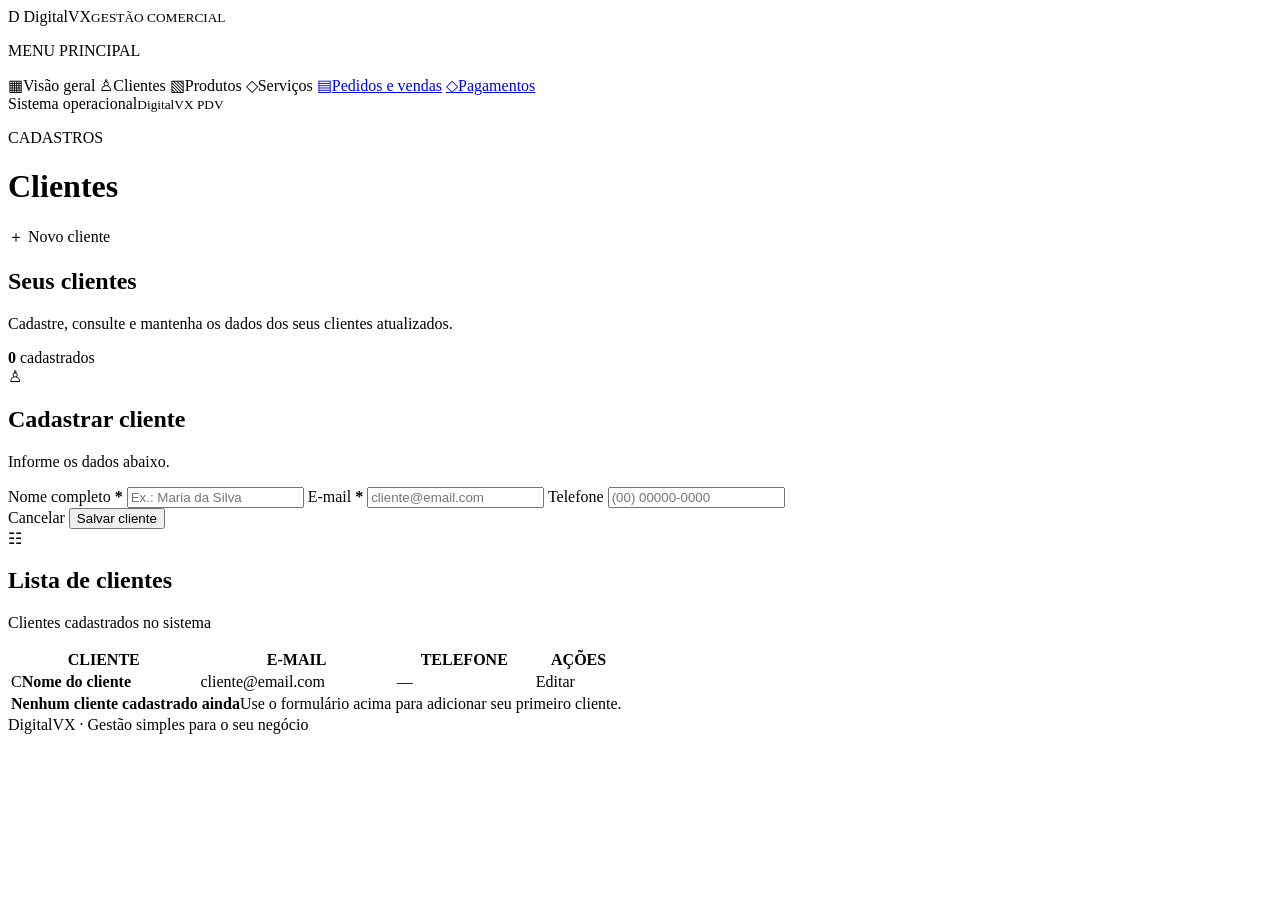
==== demo/src/main/resources/templates/clientes.html @ 499f7117 "implementação do cadastro de clientes, produtos e serviços" ====
<!DOCTYPE html>
<html lang="pt-BR" xmlns:th="http://www.thymeleaf.org">
<head>
    <meta charset="UTF-8">
    <meta name="viewport" content="width=device-width, initial-scale=1.0">
    <title>Clientes | DigitalVX</title>
    <link rel="stylesheet" th:href="@{/css/style.css}">
</head>
<body class="app-shell">
    <aside class="sidebar">
        <a class="brand" th:href="@{/}">
            <span class="brand-mark">D</span>
            <span>Digital<span class="brand-accent">VX</span><small>GESTÃO COMERCIAL</small></span>
        </a>
        <p class="nav-heading">MENU PRINCIPAL</p>
        <nav class="main-nav" aria-label="Menu principal">
            <a class="nav-link" th:href="@{/}"><span class="nav-icon">▦</span>Visão geral</a>
            <a class="nav-link active" th:href="@{/clientes}"><span class="nav-icon">♙</span>Clientes</a>
            <a class="nav-link" th:href="@{/produtos}"><span class="nav-icon">▧</span>Produtos</a>
            <a class="nav-link" th:href="@{/servicos}"><span class="nav-icon">◇</span>Serviços</a>
            <a class="nav-link disabled" href="#" aria-disabled="true"><span class="nav-icon">▤</span>Pedidos e vendas</a>
            <a class="nav-link disabled" href="#" aria-disabled="true"><span class="nav-icon">◇</span>Pagamentos</a>
        </nav>
        <div class="sidebar-bottom">
            <span class="status-dot"></span>
            <span>Sistema operacional<small>DigitalVX PDV</small></span>
        </div>
    </aside>

    <main class="main-content">
        <header class="topbar">
            <div>
                <p class="eyebrow">CADASTROS</p>
                <h1>Clientes</h1>
            </div>
            <a class="button button-primary" th:href="@{/clientes}">＋ Novo cliente</a>
        </header>

        <div class="page-intro">
            <div><h2>Seus clientes</h2><p>Cadastre, consulte e mantenha os dados dos seus clientes atualizados.</p></div>
            <span class="count-badge"><strong th:text="${#lists.size(clientes)}">0</strong> cadastrados</span>
        </div>

        <div class="alert alert-error" role="alert" th:if="${erro}" th:text="${erro}"></div>

        <section class="content-card form-card">
            <div class="card-heading">
                <div><span class="card-heading-icon violet">♙</span><div><h2 th:text="${cliente.id == null ? 'Cadastrar cliente' : 'Editar cliente'}">Cadastrar cliente</h2><p>Informe os dados abaixo.</p></div></div>
            </div>
            <form th:action="@{/clientes/salvar}" th:object="${cliente}" method="post">
                <input type="hidden" th:field="*{id}">
                <div class="form-grid">
                    <label class="form-field">
                        <span>Nome completo <b>*</b></span>
                        <input type="text" th:field="*{nome}" placeholder="Ex.: Maria da Silva" required maxlength="255" autocomplete="name">
                    </label>
                    <label class="form-field">
                        <span>E-mail <b>*</b></span>
                        <input type="email" th:field="*{email}" placeholder="cliente@email.com" required maxlength="255" autocomplete="email">
                    </label>
                    <label class="form-field">
                        <span>Telefone</span>
                        <input type="tel" th:field="*{numero}" placeholder="(00) 00000-0000" maxlength="255" autocomplete="tel">
                    </label>
                </div>
                <div class="form-actions">
                    <a class="button button-quiet" th:if="${cliente.id != null}" th:href="@{/clientes}">Cancelar</a>
                    <button class="button button-primary" type="submit" th:text="${cliente.id == null ? 'Salvar cliente' : 'Salvar alterações'}">Salvar cliente</button>
                </div>
            </form>
        </section>

        <section class="content-card table-card">
            <div class="card-heading">
                <div><span class="card-heading-icon blue">☷</span><div><h2>Lista de clientes</h2><p>Clientes cadastrados no sistema</p></div></div>
            </div>
            <div class="table-wrap">
                <table>
                    <thead><tr><th>CLIENTE</th><th>E-MAIL</th><th>TELEFONE</th><th class="actions-column">AÇÕES</th></tr></thead>
                    <tbody>
                        <tr th:each="item : ${clientes}">
                            <td><span class="table-avatar" th:text="${#strings.substring(item.nome, 0, 1).toUpperCase()}">C</span><strong th:text="${item.nome}">Nome do cliente</strong></td>
                            <td th:text="${item.email}">cliente@email.com</td>
                            <td th:text="${#strings.isEmpty(item.numero) ? '—' : item.numero}">—</td>
                            <td class="actions-column"><a class="table-action" th:href="@{/clientes(editar=${item.id})}" th:aria-label="|Editar ${item.nome}|">Editar</a></td>
                        </tr>
                        <tr th:if="${#lists.isEmpty(clientes)}">
                            <td class="empty-state" colspan="4"><strong>Nenhum cliente cadastrado ainda</strong><span>Use o formulário acima para adicionar seu primeiro cliente.</span></td>
                        </tr>
                    </tbody>
                </table>
            </div>
        </section>
        <footer class="page-footer">DigitalVX <span>·</span> Gestão simples para o seu negócio</footer>
    </main>
</body>
</html>
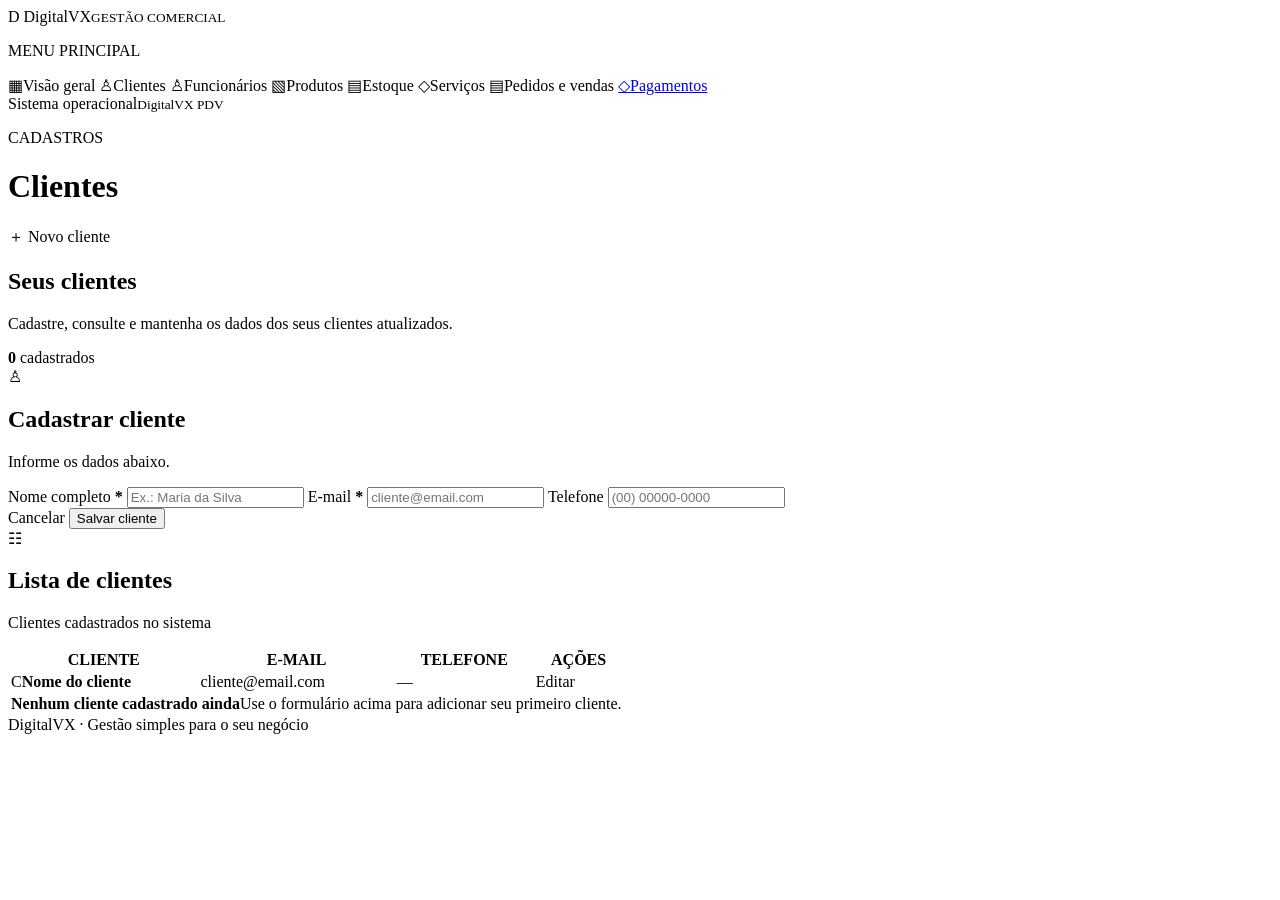
==== commit ccba1ff9: "Implementação inicial da autenticação" ====
--- a/demo/src/main/resources/templates/clientes.html
+++ b/demo/src/main/resources/templates/clientes.html
@@ -16,9 +16,11 @@
         <nav class="main-nav" aria-label="Menu principal">
             <a class="nav-link" th:href="@{/}"><span class="nav-icon">▦</span>Visão geral</a>
             <a class="nav-link active" th:href="@{/clientes}"><span class="nav-icon">♙</span>Clientes</a>
+            <a class="nav-link" th:href="@{/funcionarios}"><span class="nav-icon">♙</span>Funcionários</a>
             <a class="nav-link" th:href="@{/produtos}"><span class="nav-icon">▧</span>Produtos</a>
+            <a class="nav-link" th:href="@{/estoque}"><span class="nav-icon">▤</span>Estoque</a>
             <a class="nav-link" th:href="@{/servicos}"><span class="nav-icon">◇</span>Serviços</a>
-            <a class="nav-link disabled" href="#" aria-disabled="true"><span class="nav-icon">▤</span>Pedidos e vendas</a>
+            <a class="nav-link" th:href="@{/pedidos}"><span class="nav-icon">▤</span>Pedidos e vendas</a>
             <a class="nav-link disabled" href="#" aria-disabled="true"><span class="nav-icon">◇</span>Pagamentos</a>
         </nav>
         <div class="sidebar-bottom">
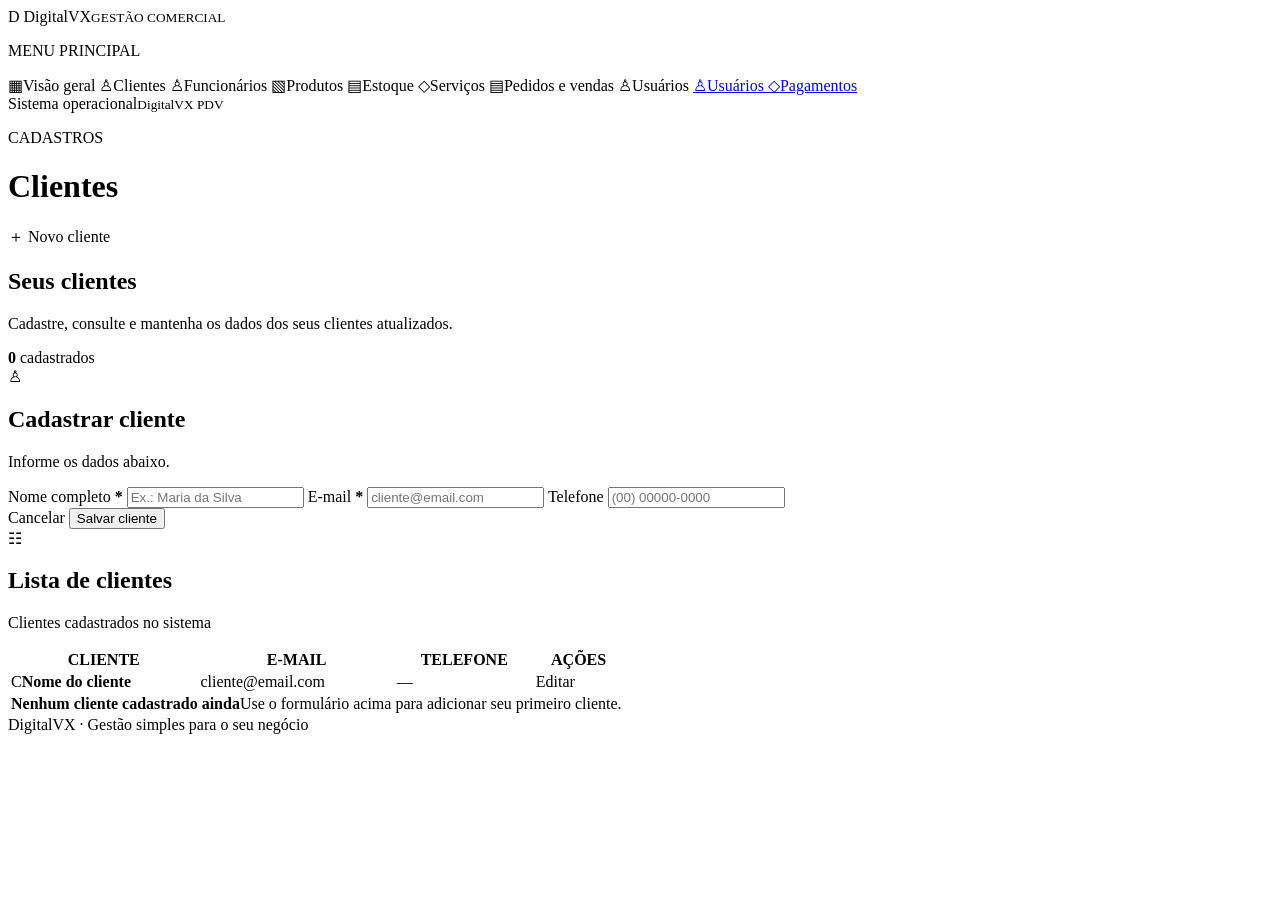
==== commit e65bee51: "Refinamento do controle de acesso e alerta de permissão" ====
--- a/demo/src/main/resources/templates/clientes.html
+++ b/demo/src/main/resources/templates/clientes.html
@@ -1,5 +1,6 @@
 <!DOCTYPE html>
-<html lang="pt-BR" xmlns:th="http://www.thymeleaf.org">
+<html lang="pt-BR" xmlns:th="http://www.thymeleaf.org"
+      xmlns:sec="http://www.thymeleaf.org/extras/spring-security">
 <head>
     <meta charset="UTF-8">
     <meta name="viewport" content="width=device-width, initial-scale=1.0">
@@ -21,6 +22,13 @@
             <a class="nav-link" th:href="@{/estoque}"><span class="nav-icon">▤</span>Estoque</a>
             <a class="nav-link" th:href="@{/servicos}"><span class="nav-icon">◇</span>Serviços</a>
             <a class="nav-link" th:href="@{/pedidos}"><span class="nav-icon">▤</span>Pedidos e vendas</a>
+            <a class="nav-link" th:href="@{/usuarios}" sec:authorize="hasRole('ADMINISTRADOR')">
+                <span class="nav-icon">♙</span>Usuários
+            </a>
+            <a class="nav-link" href="#" sec:authorize="!hasRole('ADMINISTRADOR')"
+               onclick="alert('Você não tem permissão para acessar essa aba.'); return false;">
+                <span class="nav-icon">♙</span>Usuários
+            </a>
             <a class="nav-link disabled" href="#" aria-disabled="true"><span class="nav-icon">◇</span>Pagamentos</a>
         </nav>
         <div class="sidebar-bottom">
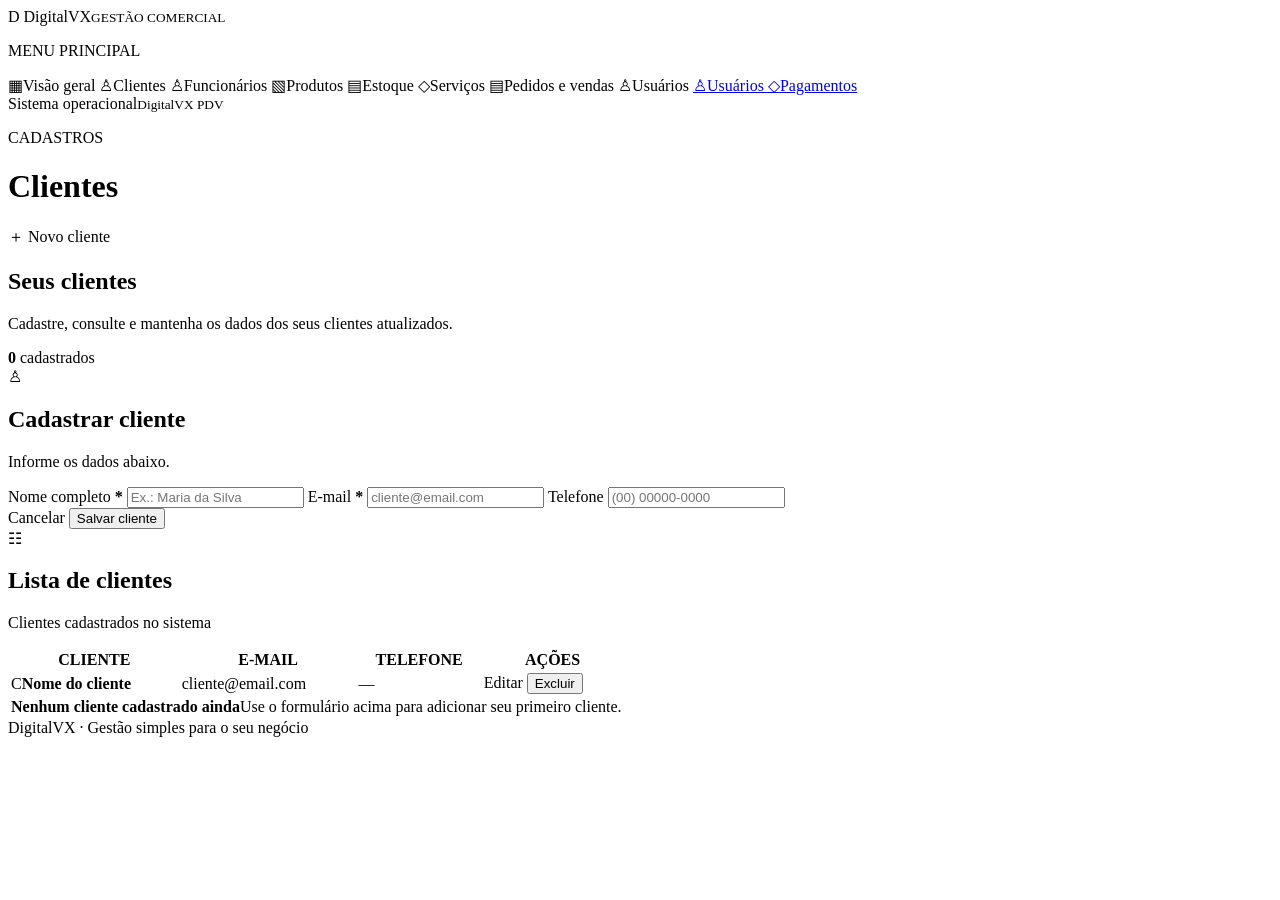
==== commit b23a2cd7: "Implementação da desativação lógica dos produtos" ====
--- a/demo/src/main/resources/templates/clientes.html
+++ b/demo/src/main/resources/templates/clientes.html
@@ -51,6 +51,7 @@
             <span class="count-badge"><strong th:text="${#lists.size(clientes)}">0</strong> cadastrados</span>
         </div>
 
+        <div class="alert alert-success" role="status" th:if="${sucesso}" th:text="${sucesso}"></div>
         <div class="alert alert-error" role="alert" th:if="${erro}" th:text="${erro}"></div>
 
         <section class="content-card form-card">
@@ -86,13 +87,22 @@
             </div>
             <div class="table-wrap">
                 <table>
-                    <thead><tr><th>CLIENTE</th><th>E-MAIL</th><th>TELEFONE</th><th class="actions-column">AÇÕES</th></tr></thead>
+                    <thead><tr><th>CLIENTE</th><th>E-MAIL</th><th>TELEFONE</th><th class="actions-column client-actions-column">AÇÕES</th></tr></thead>
                     <tbody>
                         <tr th:each="item : ${clientes}">
                             <td><span class="table-avatar" th:text="${#strings.substring(item.nome, 0, 1).toUpperCase()}">C</span><strong th:text="${item.nome}">Nome do cliente</strong></td>
                             <td th:text="${item.email}">cliente@email.com</td>
                             <td th:text="${#strings.isEmpty(item.numero) ? '—' : item.numero}">—</td>
-                            <td class="actions-column"><a class="table-action" th:href="@{/clientes(editar=${item.id})}" th:aria-label="|Editar ${item.nome}|">Editar</a></td>
+                            <td class="actions-column client-actions-column">
+                                <a class="table-action" th:href="@{/clientes(editar=${item.id})}" th:aria-label="|Editar ${item.nome}|">Editar</a>
+                                <form th:action="@{/clientes/excluir}" method="post"
+                                      style="display: inline;"
+                                      onsubmit="return confirm('Tem certeza de que deseja excluir este cliente?');">
+                                    <input type="hidden" name="id" th:value="${item.id}">
+                                    <button type="submit" class="table-action table-action-delete"
+                                            th:aria-label="|Excluir ${item.nome}|">Excluir</button>
+                                </form>
+                            </td>
                         </tr>
                         <tr th:if="${#lists.isEmpty(clientes)}">
                             <td class="empty-state" colspan="4"><strong>Nenhum cliente cadastrado ainda</strong><span>Use o formulário acima para adicionar seu primeiro cliente.</span></td>
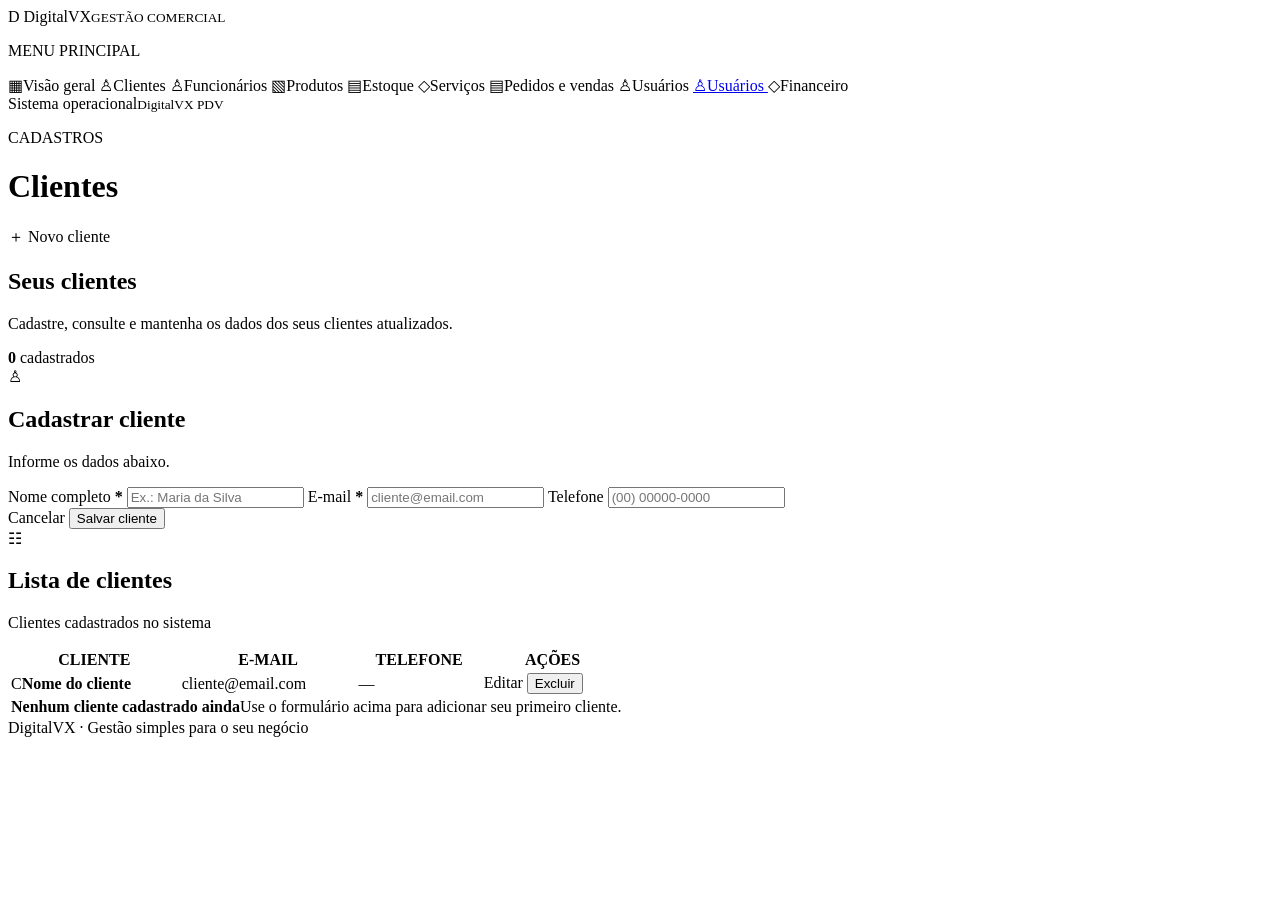
==== commit 395e96f9: "Implementação do módulo financeiro e correção de códigos de produtos inativos" ====
--- a/demo/src/main/resources/templates/clientes.html
+++ b/demo/src/main/resources/templates/clientes.html
@@ -29,7 +29,7 @@
                onclick="alert('Você não tem permissão para acessar essa aba.'); return false;">
                 <span class="nav-icon">♙</span>Usuários
             </a>
-            <a class="nav-link disabled" href="#" aria-disabled="true"><span class="nav-icon">◇</span>Pagamentos</a>
+            <a class="nav-link" th:href="@{/financeiro}"><span class="nav-icon">◇</span>Financeiro</a>
         </nav>
         <div class="sidebar-bottom">
             <span class="status-dot"></span>
